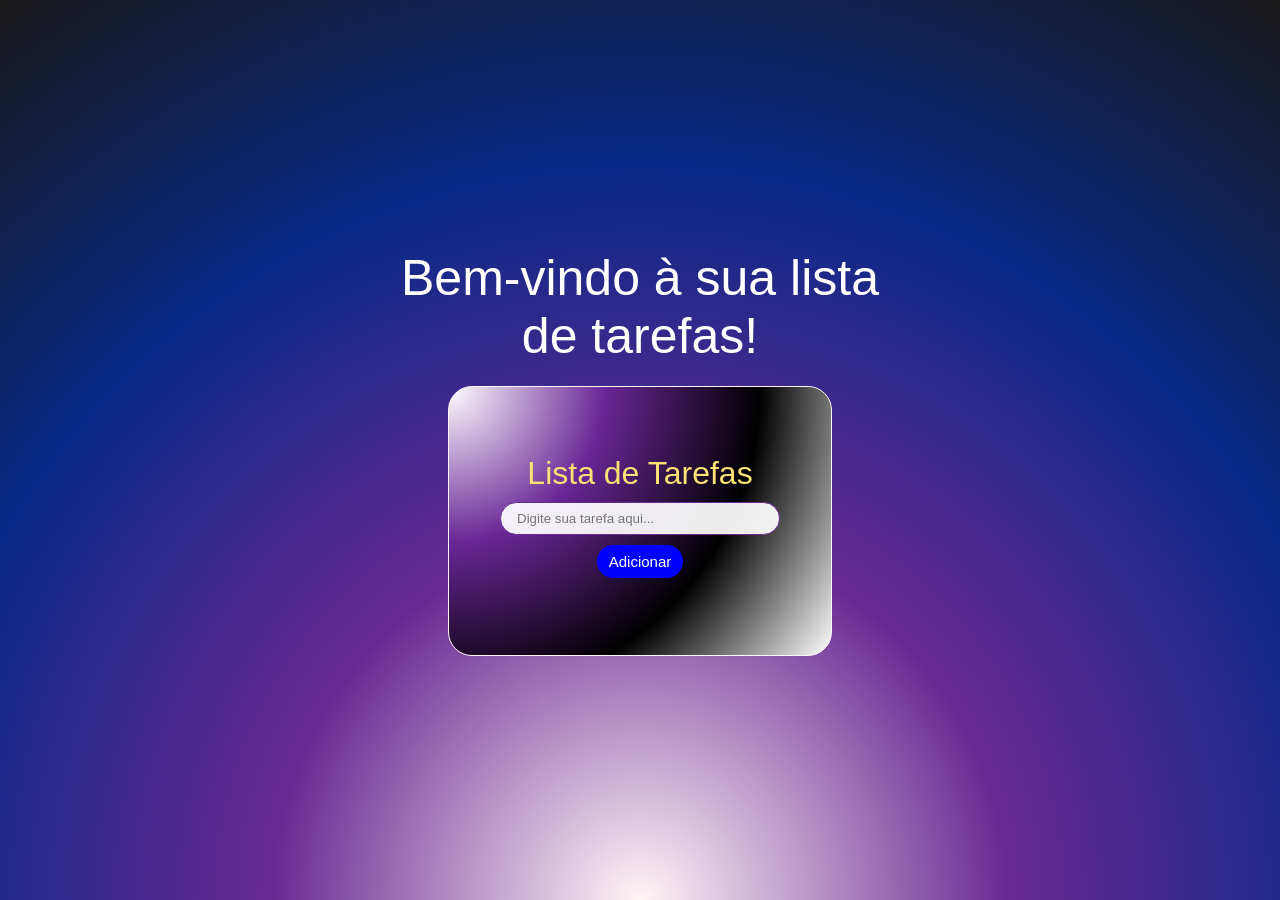
==== Armazen de Tarefas/index.html @ fb0b071a "terminando mais uma aula de JavaScript" ====
<!DOCTYPE html>
<html lang="pt-br">

<head>
    <meta charset="UTF-8">
    <meta name="viewport" content="width=device-width, initial-scale=1.0">
    <title>Armazen de Tarefas</title>
    <link rel="stylesheet" href="styles.css">
    <script defer src="scripty.js"></script>
     <!-- defer carrega primeiro o html e depois o js, evitando erros de
    carregamento. -->
</head>

<body>
    <div class="classe">
        <p class="fala">Bem-vindo à sua lista de tarefas!</p>
    </div>
    <main id="caixa">
        <h1 id="titulo">Lista de Tarefas</h1>
        <input type="text" id="tarefa" placeholder="Digite sua tarefa aqui...">
        <button type="submit" id="bnt-add">Adicionar</button>
        <ul id="lista-tarefas"></ul>
    </main>
</body>

</html>
---- Armazen de Tarefas/styles.css ----
*{
    padding: 0;
    margin: 0;
    box-sizing: border-box;
}

body{
    background: radial-gradient(circle at center bottom,#fff5f5,#692994,#072985,#1a1818);
    min-height: 100vh;
    align-items: center;
    display: flex;
    justify-content: center;
    flex-direction: column;
}
.classe{
    display: flex;
    justify-content: center;
    align-items: center;
    flex-direction: column;
    width: 40vw;
    height: 14vh;
    text-align: center;
    
}
.fala{
    color:  white;
    font-family: 'Segoe UI', Tahoma, Geneva, Verdana, sans-serif;
    font-size: 50px;
    font-weight: 500;
    transition: transform 0.2s ease-in-out;
}
.fala:hover{
    text-shadow: 1px 2px 1px rgba(250, 225, 115, 0.589);
    transform: translateY(-5px);
}
h1{
    color: rgb(250, 225, 115);
    font-weight: 500;
    transition: transform 0.2s ease-in-out;
}
h1:hover{
    font-weight: 700;
    transform: translateY(-5px);

}
#caixa{
    background:radial-gradient(circle at top left,#ffffff,rgb(105, 38, 150),black,#fff);
    padding: 1rem;
    border: 1px solid #fff5f5;
    border-radius: 1.5rem;
    font-family: 'Segoe UI', Tahoma, Geneva, Verdana, sans-serif;
    height: 30vh;
    width: 30vw;
    display: flex;
    justify-content: center;
    flex-direction: column;
    align-items: center;
    gap: 10px;
    margin-top: 1rem;
    transition: transform 0.2s ease-in-out;
}
#caixa:hover{
    transform: translateY(-5px);
    box-shadow: 3px 5px 3px rgb(250, 225, 115);
    border: 2px solid #fff5f5;
}
button{
    display: block;
    transition: transform 0.2s ease-in-out;
    padding: 8px 12px;
    border-radius: 1.5rem;
    border: none;
    background-color: blue;
    color: white;
    font-family:'Segoe UI', Tahoma, Geneva, Verdana, sans-serif;
    font-size: 15px;

}
button:hover{
    transform: translateY(-5px);
    box-shadow: 3px 5px 3px #3d3d39;
    color: white;
    background-color: black;
    border: blue solid 1px;
}
input{
    width: 80%;
    padding: 0.5rem 1rem;
    border: 1px solid #692994;
    border-radius: 1.5rem;
    transition: transform 0.2s ease-in-out;
    background-color: rgba(255, 255, 255, 0.925);
}

input:hover{
    transform: translateY(-2px);
    box-shadow: 3px 5px 3px #3f3644;

}
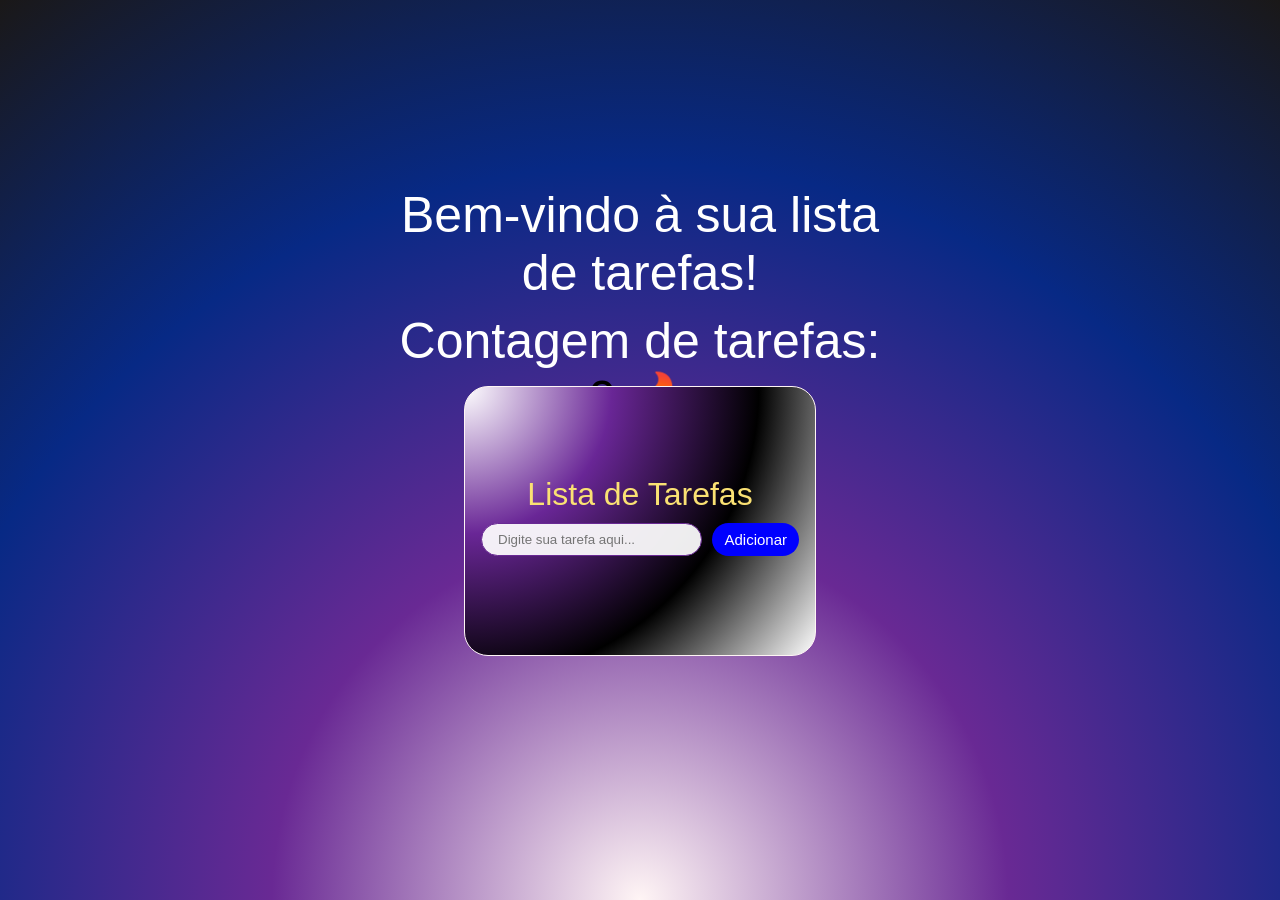
==== commit 955044b5: "att nova de pedidos" ====
--- a/Armazen de Tarefas/index.html
+++ b/Armazen de Tarefas/index.html
@@ -7,19 +7,22 @@
     <title>Armazen de Tarefas</title>
     <link rel="stylesheet" href="styles.css">
     <script defer src="scripty.js"></script>
-     <!-- defer carrega primeiro o html e depois o js, evitando erros de
+    <!-- defer carrega primeiro o html e depois o js, evitando erros de
     carregamento. -->
 </head>
 
 <body>
     <div class="classe">
         <p class="fala">Bem-vindo à sua lista de tarefas!</p>
+        <p class="algo">Contagem de tarefas: <span id="contador">0</span> 🔥</p>
     </div>
     <main id="caixa">
         <h1 id="titulo">Lista de Tarefas</h1>
-        <input type="text" id="tarefa" placeholder="Digite sua tarefa aqui...">
-        <button type="submit" id="bnt-add">Adicionar</button>
-        <ul id="lista-tarefas"></ul>
+        <div>
+            <input type="text" id="tarefa" placeholder="Digite sua tarefa aqui...">
+            <button type="submit" id="btn-add">Adicionar</button>
+        </div>
+        <ul id="lista"></ul>
     </main>
 </body>
 
--- a/Armazen de Tarefas/styles.css
+++ b/Armazen de Tarefas/styles.css
@@ -1,18 +1,19 @@
-*{
+* {
     padding: 0;
     margin: 0;
     box-sizing: border-box;
 }
 
-body{
-    background: radial-gradient(circle at center bottom,#fff5f5,#692994,#072985,#1a1818);
+body {
+    background: radial-gradient(circle at center bottom, #fff5f5, #692994, #072985, #1a1818);
     min-height: 100vh;
     align-items: center;
     display: flex;
     justify-content: center;
     flex-direction: column;
 }
-.classe{
+
+.classe {
     display: flex;
     justify-content: center;
     align-items: center;
@@ -20,37 +21,52 @@
     width: 40vw;
     height: 14vh;
     text-align: center;
-    
+
 }
-.fala{
-    color:  white;
+span{
+    color: black;
+}
+.algo {
+    color: white;
     font-family: 'Segoe UI', Tahoma, Geneva, Verdana, sans-serif;
     font-size: 50px;
     font-weight: 500;
     transition: transform 0.2s ease-in-out;
 }
-.fala:hover{
+
+.fala {
+    color: white;
+    font-family: 'Segoe UI', Tahoma, Geneva, Verdana, sans-serif;
+    font-size: 50px;
+    font-weight: 500;
+    transition: transform 0.2s ease-in-out;
+}
+
+.fala:hover {
     text-shadow: 1px 2px 1px rgba(250, 225, 115, 0.589);
     transform: translateY(-5px);
 }
-h1{
+
+h1 {
     color: rgb(250, 225, 115);
     font-weight: 500;
     transition: transform 0.2s ease-in-out;
 }
-h1:hover{
+
+h1:hover {
     font-weight: 700;
     transform: translateY(-5px);
 
 }
-#caixa{
-    background:radial-gradient(circle at top left,#ffffff,rgb(105, 38, 150),black,#fff);
+
+#caixa {
+    background: radial-gradient(circle at top left, #ffffff, rgb(105, 38, 150), black, #fff);
     padding: 1rem;
     border: 1px solid #fff5f5;
     border-radius: 1.5rem;
     font-family: 'Segoe UI', Tahoma, Geneva, Verdana, sans-serif;
     height: 30vh;
-    width: 30vw;
+    width: 22rem;
     display: flex;
     justify-content: center;
     flex-direction: column;
@@ -59,12 +75,14 @@
     margin-top: 1rem;
     transition: transform 0.2s ease-in-out;
 }
-#caixa:hover{
+
+#caixa:hover {
     transform: translateY(-5px);
     box-shadow: 3px 5px 3px rgb(250, 225, 115);
     border: 2px solid #fff5f5;
 }
-button{
+
+button {
     display: block;
     transition: transform 0.2s ease-in-out;
     padding: 8px 12px;
@@ -72,18 +90,20 @@
     border: none;
     background-color: blue;
     color: white;
-    font-family:'Segoe UI', Tahoma, Geneva, Verdana, sans-serif;
+    font-family: 'Segoe UI', Tahoma, Geneva, Verdana, sans-serif;
     font-size: 15px;
 
 }
-button:hover{
+
+button:hover {
     transform: translateY(-5px);
     box-shadow: 3px 5px 3px #3d3d39;
     color: white;
     background-color: black;
     border: blue solid 1px;
 }
-input{
+
+input {
     width: 80%;
     padding: 0.5rem 1rem;
     border: 1px solid #692994;
@@ -92,10 +112,76 @@
     background-color: rgba(255, 255, 255, 0.925);
 }
 
-input:hover{
+input:hover {
     transform: translateY(-2px);
     box-shadow: 3px 5px 3px #3f3644;
 
 }
 
+div {
+    display: flex;
+    justify-content: center;
+    align-items: center;
+    gap: 10px;
+    flex-direction: row;
+    width: 100%;
+}
 
+ul {
+    display: flex;
+    flex-direction: column;
+    gap: 10px;
+    width: 100%;
+}
+
+li {
+    display: flex;
+    justify-content: space-between;
+    align-items: center;
+    padding: 8px 12px;
+    border-radius: 0.5rem;
+    background-color: rgba(255, 255, 255, 0.925);
+    transition: transform 0.2s ease-in-out;
+}
+
+div-li {
+    width: 5rem;
+    height: auto;
+    display: flex;
+    flex-direction: row;
+    align-items: left;
+}
+
+.btn-remover {
+    border: none;
+    cursor: pointer;
+    background-color: transparent;
+    color: transparent;
+    cursor: pointer;
+    color: black;
+    font-size: 15px;
+}
+
+.btn-remover:hover {
+    transform: translateY(-3px);
+    background-color: transparent;
+    box-shadow: none;
+    border: none;
+}
+
+.btn_add {
+    border: none;
+    cursor: pointer;
+    background-color: transparent;
+    color: transparent;
+    cursor: pointer;
+    color: black;
+    font-size: 15px;
+}
+
+.btn_add:hover {
+    transform: translateY(-3px);
+    background-color: transparent;
+    box-shadow: none;
+    border: none;
+}
